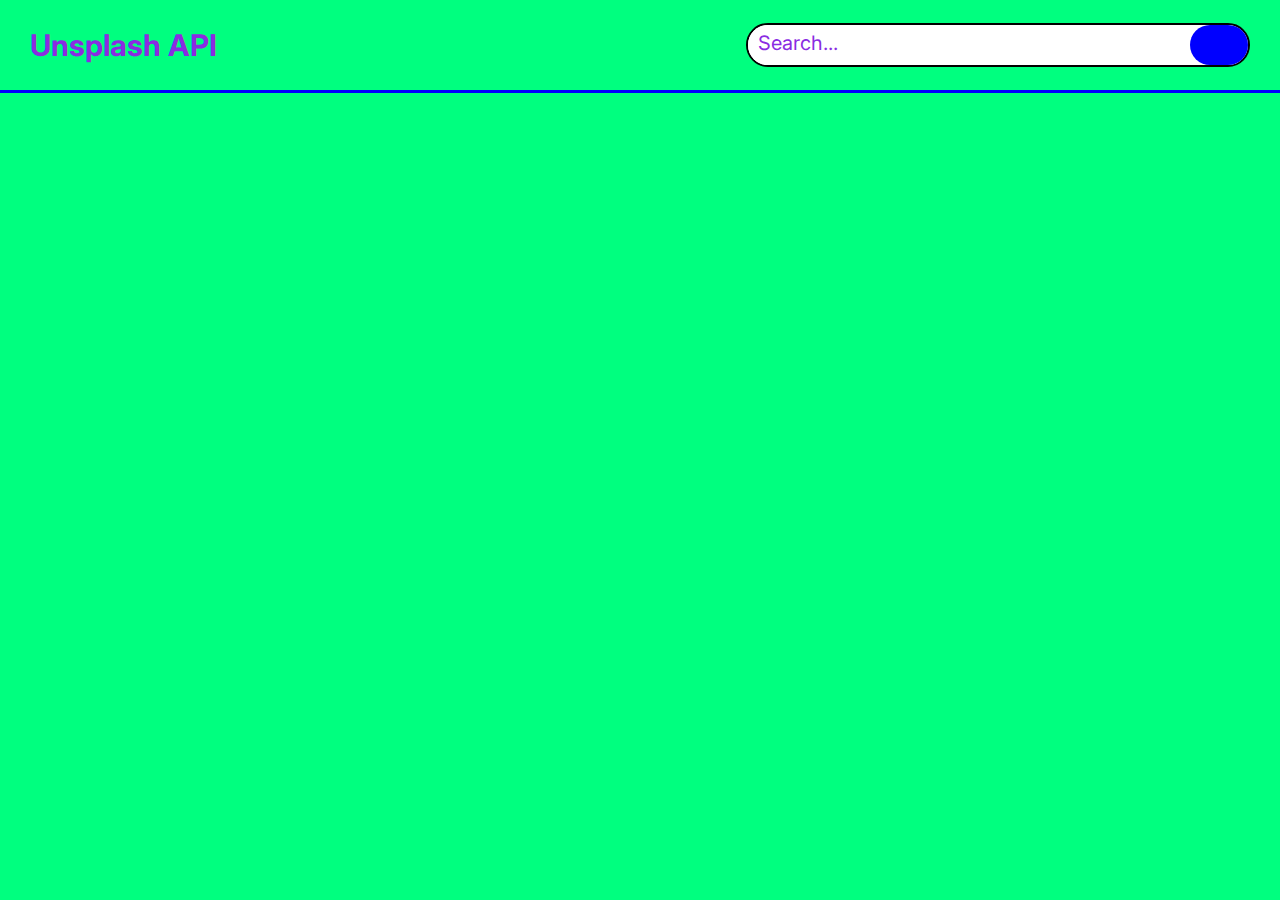
==== image-galery/index.html @ 328fa14c "feat: add image-galery folder and moved the html, css, js files into it" ====
<!DOCTYPE html>
<html lang="en">
<head>
    <meta charset="UTF-8">
    <meta name="viewport" content="width=device-width, initial-scale=1.0">
    <link href="https://fonts.googleapis.com/css?family=Inter:100,200,300,regular,500,600,700,800,900" rel="stylesheet" />
    <link rel="stylesheet" href="./style.css">
    <title>Image galery</title>
</head>
<body>
    <div class="container">
        <div class="header">
            <h2 class="header__title">Unsplash API</h2>
            <div class="search-wrapper">
                <input type="text" class="search-input" id="input" placeholder="Search...">
                <button class="search-btn">
                    <i class="search"></i>
                </button>
            </div>
        </div>
        <div class="image-container">
        </div>
    </div>
    <script defer src="./index.js"></script>
</body>
</html>
---- image-galery/style.css ----
html {
    scroll-behavior: smooth;
}

* {
    margin: 0;
    padding: 0;
    box-sizing: border-box;
}

*,
*::after,
*::before {
    box-sizing: inherit;
}

.container {
    width: 100vw;
    height: 100vh;
    background: #00FF7F;
}

.header {
    height: 50px;
    padding: 20px 30px;
    display: flex;
    align-items: center;
    justify-content: space-between;
    border-bottom: 3px solid blue;
}
.header__title {
    font-family: Inter;
    font-size: 30px;
    font-style: normal;
    font-weight: 700;
    color: #8A2BE2;
}

.search-wrapper {
    max-width: 500px;
    height: 40px;
    border: 2px solid black;
    display: flex;
    align-items: center;
    border-radius: 30px;
    background: #fff;
}
.search-input {
    width: 450px;
    height: 30px;
    padding: 5px 0px 5px 10px;
    border: none;
    outline: none;
    border-radius: 30px;
    display: flex;
}

.search-input::placeholder {
    font-family: Inter;
    font-size: 20px;
    font-style: normal;
    font-weight: 400;
    color: #8A2BE2;
}

.search-btn {
    width: 50px;
    height: 30px;
    border-radius: 30px;
    padding: 5px 10px 5px 0px;
    border: none;
    outline: none;
    background: blue;
    display: flex;
}
.search {
    width: 20px;
    height: 20px;

}
.image-container {
    width: 100%;
}
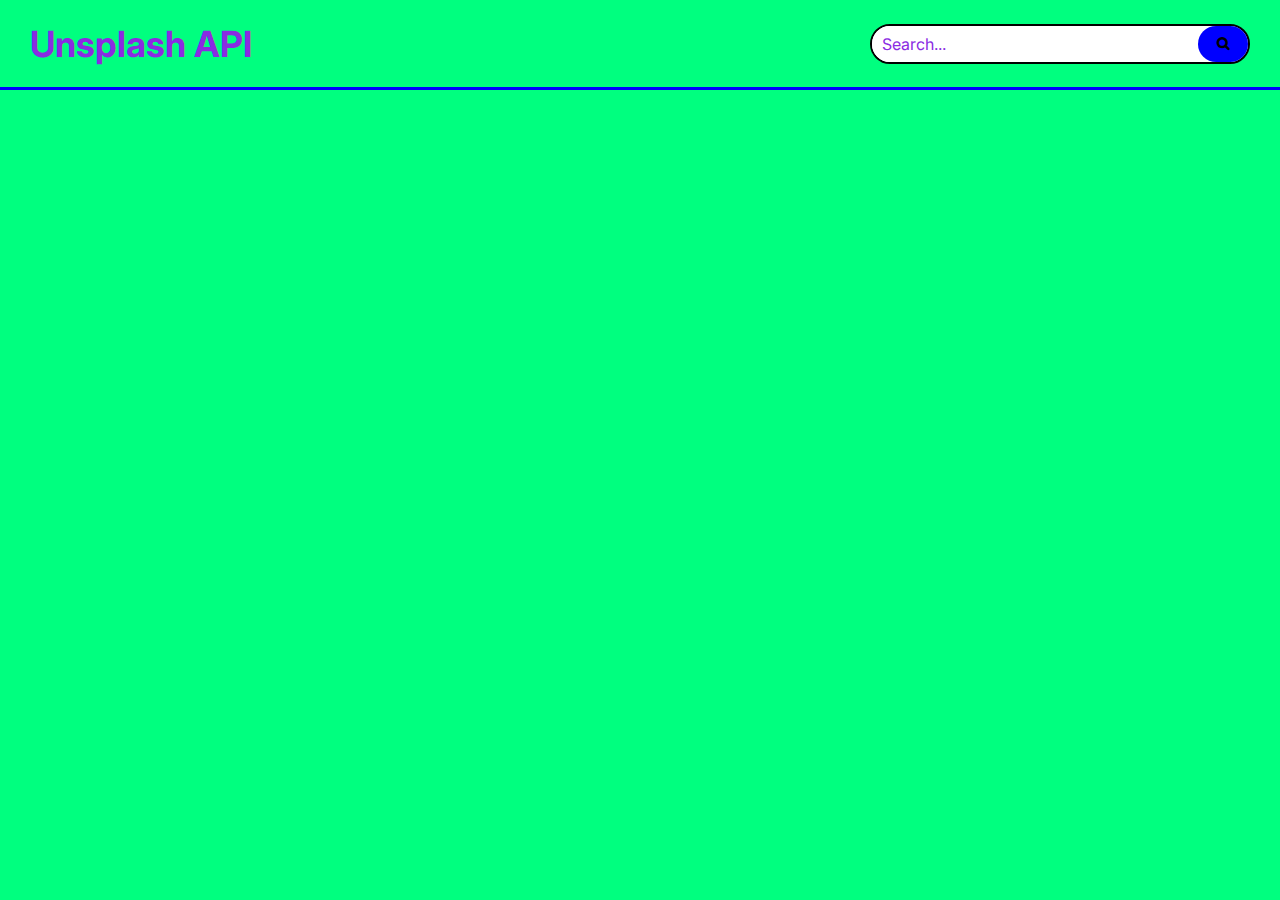
==== commit 1eca4576: "feat: add FontAwesome and update code in css" ====
--- a/image-galery/index.html
+++ b/image-galery/index.html
@@ -4,17 +4,18 @@
     <meta charset="UTF-8">
     <meta name="viewport" content="width=device-width, initial-scale=1.0">
     <link href="https://fonts.googleapis.com/css?family=Inter:100,200,300,regular,500,600,700,800,900" rel="stylesheet" />
+    <link href="https://maxcdn.bootstrapcdn.com/font-awesome/4.7.0/css/font-awesome.min.css" rel="stylesheet" integrity="sha384-wvfXpqpZZVQGK6TAh5PVlGOfQNHSoD2xbE+QkPxCAFlNEevoEH3Sl0sibVcOQVnN" crossorigin="anonymous">
     <link rel="stylesheet" href="./style.css">
-    <title>Image galery</title>
+    <title>Image gallery</title>
 </head>
 <body>
     <div class="container">
         <div class="header">
             <h2 class="header__title">Unsplash API</h2>
             <div class="search-wrapper">
-                <input type="text" class="search-input" id="input" placeholder="Search...">
+                <input type="search" class="search-input" id="input" placeholder="Search...">
                 <button class="search-btn">
-                    <i class="search"></i>
+                    <i class="fa-search"></i>
                 </button>
             </div>
         </div>
--- a/image-galery/style.css
+++ b/image-galery/style.css
@@ -1,18 +1,50 @@
 html {
+    box-sizing: border-box;
     scroll-behavior: smooth;
 }
 
 * {
+	padding: 0;
     margin: 0;
-    padding: 0;
-    box-sizing: border-box;
+	border: 0;
 }
 
 *,
-*::after,
-*::before {
-    box-sizing: inherit;
+*::before,
+*::after {
+	-moz-box-sizing: inherit;
+	-webkit-box-sizing: inherit;
+	box-sizing: inherit;
 }
+
+:focus,:active {outline: none;}
+a:focus,a:active {outline: none;}
+
+nav,footer,header,aside{display: block;}
+
+html,body {
+	height: 100%;
+	width: 100%;
+	font-size: 100%;
+	line-height: 1;
+	font-size: 14px;
+	-ms-text-size-adjust: 100%;
+	-moz-text-size-adjust: 100%;
+	-webkit-text-size-adjust: 100%;
+}
+
+input,button,textarea {font-family:inherit;}
+
+input::-ms-clear {display: none;}
+button {cursor: pointer; padding: 0;background-color: transparent;border: none;}
+button::-moz-focus-inner {padding:0;border:0;}
+a, a:visited {text-decoration: none;}
+a:hover {text-decoration: none;color: inherit;}
+ul li {list-style: none;}
+img {vertical-align: top;}
+
+h1,h2,h3,h4,h5,h6 {font-size:inherit;font-weight: 400;}
+/*--------------------*/
 
 .container {
     width: 100vw;
@@ -21,7 +53,7 @@
 }
 
 .header {
-    height: 50px;
+    height: 90px;
     padding: 20px 30px;
     display: flex;
     align-items: center;
@@ -30,54 +62,74 @@
 }
 .header__title {
     font-family: Inter;
-    font-size: 30px;
+    font-size: 36px;
     font-style: normal;
     font-weight: 700;
     color: #8A2BE2;
 }
 
 .search-wrapper {
-    max-width: 500px;
+    width: 380px;
     height: 40px;
     border: 2px solid black;
     display: flex;
     align-items: center;
     border-radius: 30px;
     background: #fff;
+    display: flex;
 }
 .search-input {
-    width: 450px;
-    height: 30px;
-    padding: 5px 0px 5px 10px;
+    width: 100%;
+    height: 36px;
+    padding: 5px 10px;
     border: none;
     outline: none;
     border-radius: 30px;
     display: flex;
+    align-items: center;
+    font-family: Inter;
+    font-size: 16px;
+    font-style: normal;
+    font-weight: 400;
+    color: #8A2BE2;
 }
 
 .search-input::placeholder {
     font-family: Inter;
-    font-size: 20px;
+    font-size: 16px;
     font-style: normal;
     font-weight: 400;
     color: #8A2BE2;
 }
 
 .search-btn {
-    width: 50px;
-    height: 30px;
+    min-width: 50px;
+    height: 36px;
     border-radius: 30px;
-    padding: 5px 10px 5px 0px;
-    border: none;
+    padding: 5px;
     outline: none;
     background: blue;
     display: flex;
+    align-items: center;
+    justify-content: center;
+    flex-wrap: nowrap;
 }
-.search {
-    width: 20px;
-    height: 20px;
+.fa-search {
+    width: 26px;
+    height: 26px;
+    color: black;
+    display: flex;
+    align-items: center;
+    justify-content: center;
+}
 
+.search-btn .fa-search::before {
+    content: "\f002";
+    font-family: FontAwesome;
+    font-style: normal;
+    font-weight: 700;
 }
+
 .image-container {
     width: 100%;
 }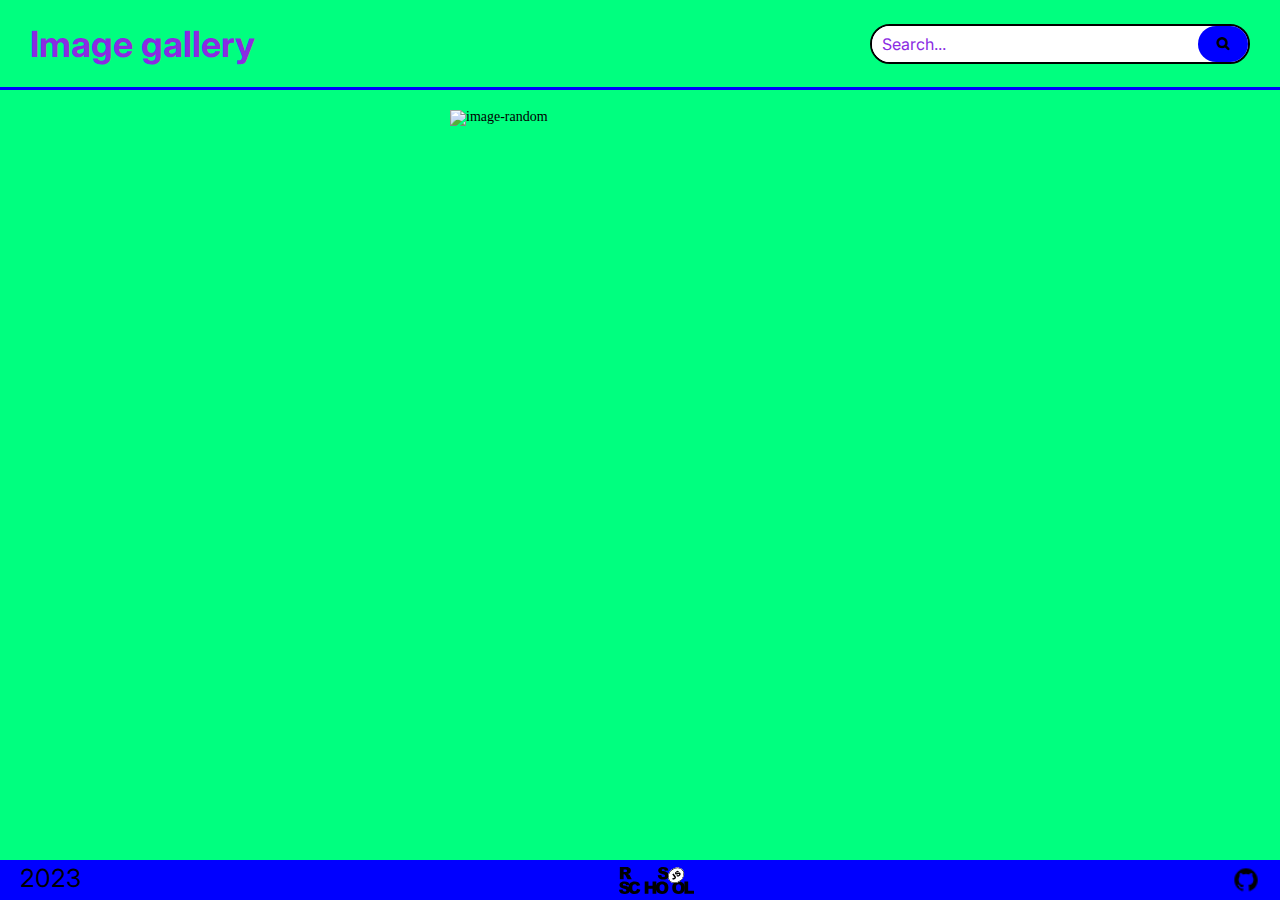
==== commit 08293327: "feat: add footer" ====
--- a/image-galery/index.html
+++ b/image-galery/index.html
@@ -11,15 +11,21 @@
 <body>
     <div class="container">
         <div class="header">
-            <h2 class="header__title">Unsplash API</h2>
+            <h2 class="header__title">Image gallery</h2>
             <div class="search-wrapper">
                 <input type="search" class="search-input" id="input" placeholder="Search...">
-                <button class="search-btn">
+                <button type="button" class="search-btn">
                     <i class="fa-search"></i>
                 </button>
             </div>
         </div>
-        <div class="image-container">
+        <div class="image-wrapper">
+            <div class="image-container"></div>
+        </div>
+        <div class="footer">
+            <div class="date">2023</div>
+            <div class="link-school"><a href="https://rs.school/js-stage0/" target="_blank"><img class="icon-school" src="./svg/rs_school_js.svg" alt="iconRSSchool"></a></div>
+            <div class="link-github"><a href="https://github.com/UmarovAsan" target="_blank"><img class="icon-github" src="./img/github-logo-24.png" alt="icon github"></a></div>
         </div>
     </div>
     <script defer src="./index.js"></script>
--- a/image-galery/style.css
+++ b/image-galery/style.css
@@ -130,6 +130,68 @@
     font-weight: 700;
 }
 
+.image-wrapper {
+    width: 100%;
+    min-height: calc(100vh - 130px);
+    padding: 20px;
+}
+
 .image-container {
     width: 100%;
+    display: flex;
+    flex-wrap: wrap;
+    justify-content: space-evenly;
+    align-items: flex-start;
+}
+
+.image-random {
+    width: 380px;
+    height: 214px;
+    background-repeat: no-repeat;
+    background-size: cover;
+}
+
+.footer {
+    display: flex;
+    max-width: 1920px;
+    height: 40px;
+    justify-content: space-between;
+    align-items: center;
+    padding-left: 20px;
+    padding-right: 20px;
+    background: blue;
+    bottom: 0;
+}
+
+.date {
+    width: max-content;
+    height: 28px;
+    margin-left: 0;
+    font-family: Inter;
+    font-size: 25px;
+    font-style: normal;
+    font-weight: 400; 
+}
+
+.link-school {
+    width: max-content;
+    height: 28px;
+    cursor: pointer;
+}
+
+.icon-school {
+    width: auto;
+    height: 28px;
+}
+
+.link-github {
+    width: max-content;
+    height: 28px;
+    margin-right: 0;
+    cursor: pointer;
+}
+
+.icon-github {
+    width: 28px;
+    height: 28px;
 }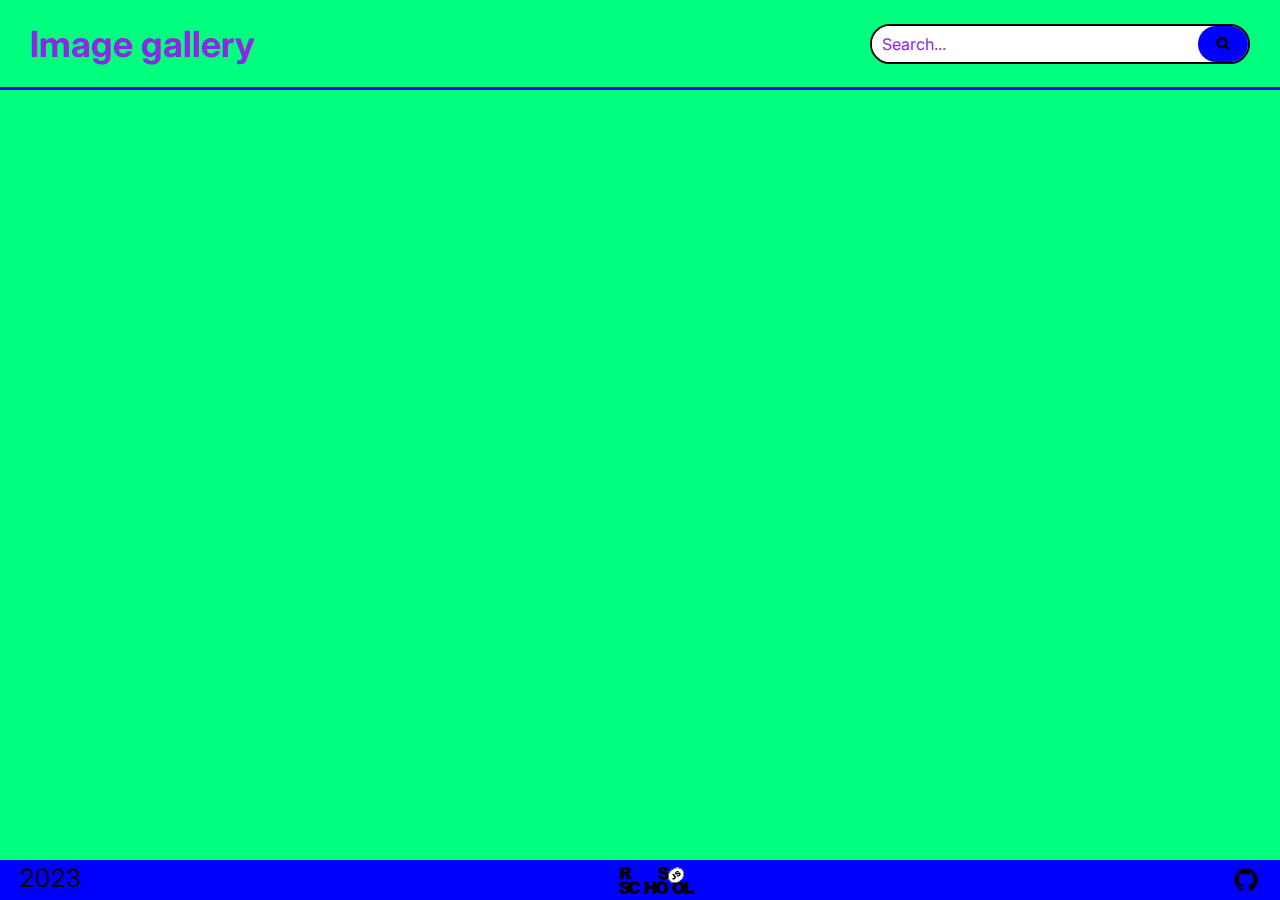
==== commit d1adfc0e: "feat: add a request via API, search for photos via the search bar" ====
--- a/image-galery/index.html
+++ b/image-galery/index.html
@@ -30,4 +30,4 @@
     </div>
     <script defer src="./index.js"></script>
 </body>
-</html>+</html>
--- a/image-galery/style.css
+++ b/image-galery/style.css
@@ -47,8 +47,7 @@
 /*--------------------*/
 
 .container {
-    width: 100vw;
-    height: 100vh;
+    width: 100%;
     background: #00FF7F;
 }
 
@@ -142,6 +141,7 @@
     flex-wrap: wrap;
     justify-content: space-evenly;
     align-items: flex-start;
+    row-gap: 15px;
 }
 
 .image-random {
@@ -194,4 +194,4 @@
 .icon-github {
     width: 28px;
     height: 28px;
-}+}
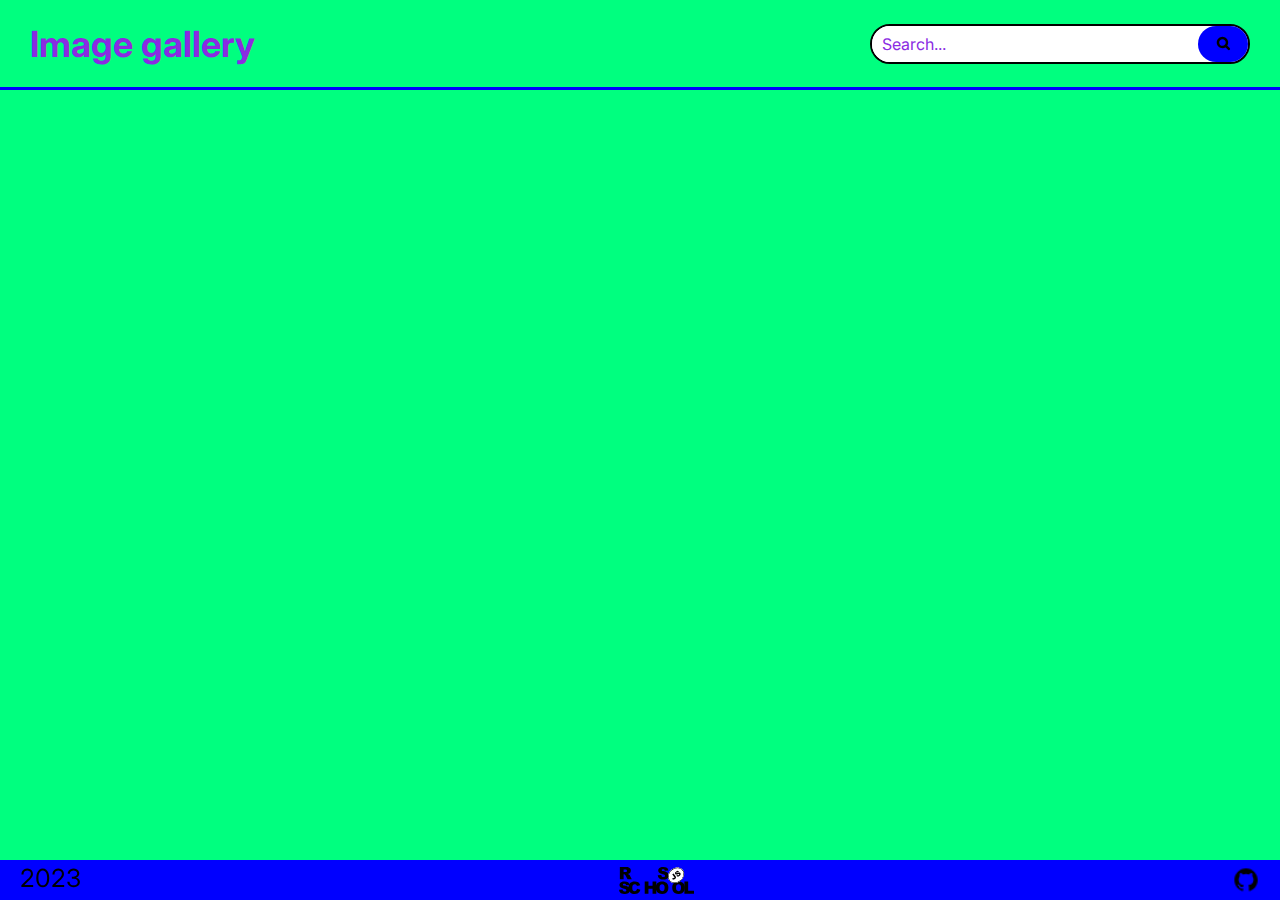
==== commit d99d74f9: "feat: add a cursor display to the search field" ====
--- a/image-galery/index.html
+++ b/image-galery/index.html
@@ -13,7 +13,7 @@
         <div class="header">
             <h2 class="header__title">Image gallery</h2>
             <div class="search-wrapper">
-                <input type="search" class="search-input" id="input" placeholder="Search...">
+                <input type="search" class="search-input" id="input" placeholder="Search..." autocomplete="off">
                 <button type="button" class="search-btn">
                     <i class="fa-search"></i>
                 </button>
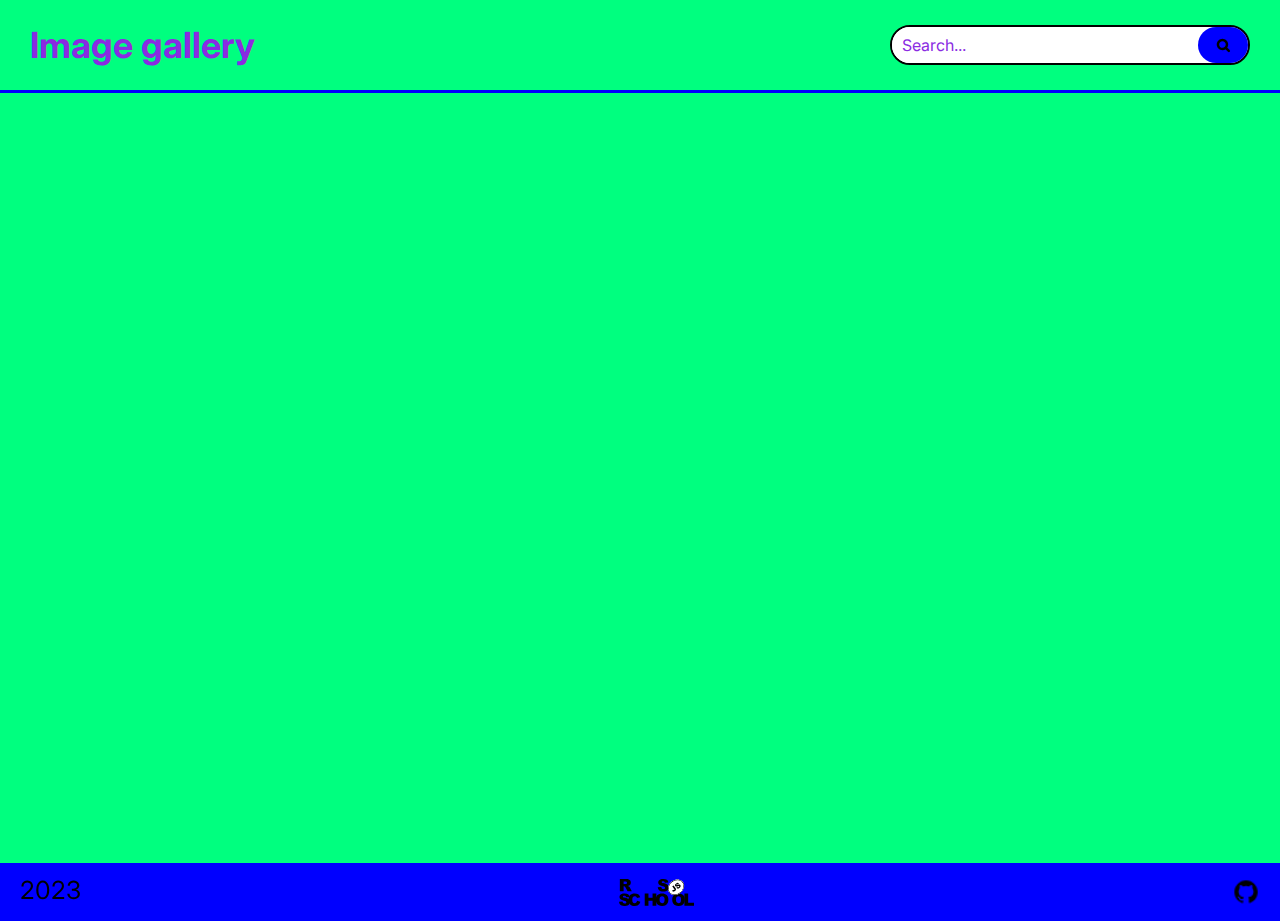
==== commit 118db53a: "feat: add add adaptive" ====
--- a/image-galery/index.html
+++ b/image-galery/index.html
@@ -11,21 +11,25 @@
 <body>
     <div class="container">
         <div class="header">
-            <h2 class="header__title">Image gallery</h2>
-            <div class="search-wrapper">
-                <input type="search" class="search-input" id="input" placeholder="Search..." autocomplete="off">
-                <button type="button" class="search-btn">
-                    <i class="fa-search"></i>
-                </button>
+            <div class="header__container">
+                <h2 class="header__title">Image gallery</h2>
+                <div class="search-wrapper">
+                    <input type="search" class="search-input" id="input" placeholder="Search..." autocomplete="off">
+                    <button type="button" class="search-btn">
+                        <i class="fa-search"></i>
+                    </button>
+                </div>
             </div>
         </div>
         <div class="image-wrapper">
             <div class="image-container"></div>
         </div>
         <div class="footer">
-            <div class="date">2023</div>
-            <div class="link-school"><a href="https://rs.school/js-stage0/" target="_blank"><img class="icon-school" src="./svg/rs_school_js.svg" alt="iconRSSchool"></a></div>
-            <div class="link-github"><a href="https://github.com/UmarovAsan" target="_blank"><img class="icon-github" src="./img/github-logo-24.png" alt="icon github"></a></div>
+            <div class="footer__container">
+                <div class="date">2023</div>
+                <div class="link-school"><a href="https://rs.school/js-stage0/" target="_blank"><img class="icon-school" src="./svg/rs_school_js.svg" alt="iconRSSchool"></a></div>
+                <div class="link-github"><a href="https://github.com/UmarovAsan" target="_blank"><img class="icon-github" src="./img/github-logo-24.png" alt="icon github"></a></div>
+            </div>
         </div>
     </div>
     <script defer src="./index.js"></script>
--- a/image-galery/style.css
+++ b/image-galery/style.css
@@ -52,13 +52,22 @@
 }
 
 .header {
+    border-bottom: 3px solid blue;
+    padding-left: 10px;
+    padding-right: 10px;
+}
+
+.header__container {
+    max-width: 1440px;
     height: 90px;
-    padding: 20px 30px;
+    padding: 20px 20px;
     display: flex;
     align-items: center;
     justify-content: space-between;
-    border-bottom: 3px solid blue;
-}
+    margin: auto;
+    gap: 10px;
+}
+
 .header__title {
     font-family: Inter;
     font-size: 36px;
@@ -68,14 +77,13 @@
 }
 
 .search-wrapper {
-    width: 380px;
+    width: 360px;
     height: 40px;
     border: 2px solid black;
     display: flex;
     align-items: center;
     border-radius: 30px;
     background: #fff;
-    display: flex;
 }
 .search-input {
     width: 100%;
@@ -113,6 +121,12 @@
     justify-content: center;
     flex-wrap: nowrap;
 }
+
+.search-btn:hover {
+    background: orange;
+    transition: 0.3s ease;
+}
+
 .fa-search {
     width: 26px;
     height: 26px;
@@ -129,6 +143,11 @@
     font-weight: 700;
 }
 
+.search-btn .fa-search:hover {
+    color: orangered;
+    transition: 0.3s ease;
+}
+
 .image-wrapper {
     width: 100%;
     min-height: calc(100vh - 130px);
@@ -137,11 +156,13 @@
 
 .image-container {
     width: 100%;
+    max-width: 1440px;
     display: flex;
     flex-wrap: wrap;
     justify-content: space-evenly;
     align-items: flex-start;
     row-gap: 15px;
+    margin: auto;
 }
 
 .image-random {
@@ -152,15 +173,17 @@
 }
 
 .footer {
-    display: flex;
-    max-width: 1920px;
-    height: 40px;
+    background: blue;
+}
+
+.footer__container {
+    display: flex;
+    max-width: 1440px;
+    height: 58px;
     justify-content: space-between;
     align-items: center;
-    padding-left: 20px;
-    padding-right: 20px;
-    background: blue;
-    bottom: 0;
+    padding: 15px 20px;
+    margin: auto;
 }
 
 .date {
@@ -195,3 +218,18 @@
     width: 28px;
     height: 28px;
 }
+
+@media(max-width: 670px) {
+    .header__container {
+        flex-direction: column;
+        height: 120px;
+    }
+
+    .header__title {
+        font-size: 32px;
+    }
+
+    .search-wrapper {
+        max-width: 300px;
+    }
+}